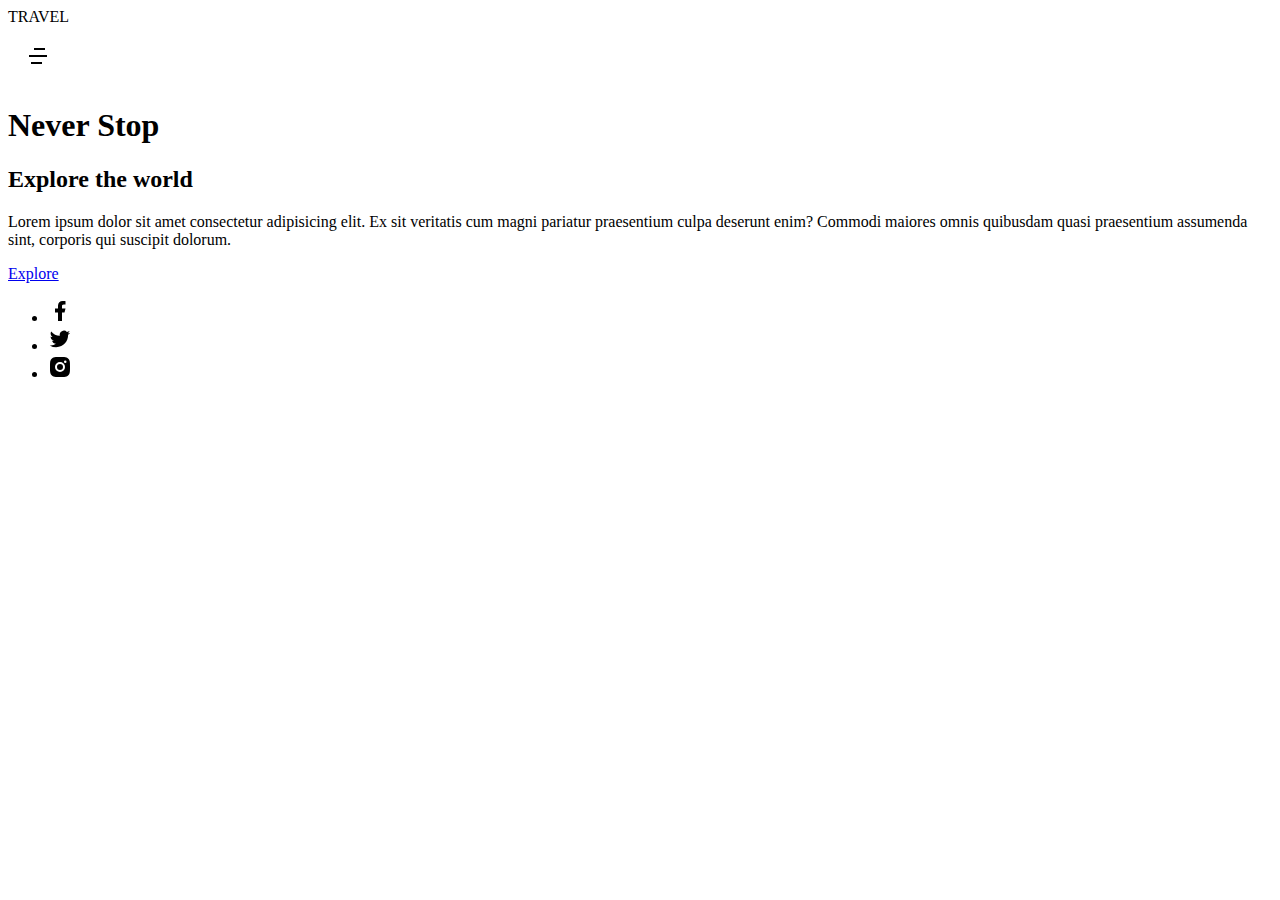
==== lesson1&2/index4.html @ d9391060 "lesson3" ====
<!DOCTYPE html>
<html lang="en">
  <head>
    <meta charset="UTF-8" />
    <meta http-equiv="X-UA-Compatible" content="IE=edge" />
    <meta name="viewport" content="width=device-width, initial-scale=1.0" />
    <link rel="stylesheet" href="./style4.css" />
    <title>Project</title>
  </head>
  <body>
    <section class="showcase">
      <header>
        <div class="logo">Travel</div>
        <div class="toggle"></div>
      </header>

      <!-- <video src="./src/video/background.mp4" autoplay muted loop></video> -->
      <div class="overlay"></div>

      <div class="text"></div>
      <h1>Never Stop</h1>
      <h2>Explore the world</h2>
      <p>
        Lorem ipsum dolor sit amet consectetur adipisicing elit. Ex sit
        veritatis cum magni pariatur praesentium culpa deserunt enim? Commodi
        maiores omnis quibusdam quasi praesentium assumenda sint, corporis qui
        suscipit dolorum.
      </p>
      <a href="#">Explore</a>
      <footer>
        <ul>
          <li>
            <a href="#"><img src="./src/images/facebook.svg" alt="" /></a>
          </li>
          <li>
            <a href="#"><img src="./src/images/twitter.svg" alt="" /></a>
          </li>
          <li>
            <a href="#"><img src="./src/images/instagram.svg" alt="" /></a>
          </li>
        </ul>
      </footer>
    </section>
  </body>
</html>
---- lesson1&2/style4.css ----
section.showcase > div > .text > h1,
section.showcase > div > .text > h2,
section.showcase > header > .logo {
  text-transform: uppercase;
}
section.showcase > header > .toggle {
  background: url("./src/images/menu.svg");
  width: 60px;
  height: 60px;
  background-repeat: no-repeat;
  background-position: center;
}
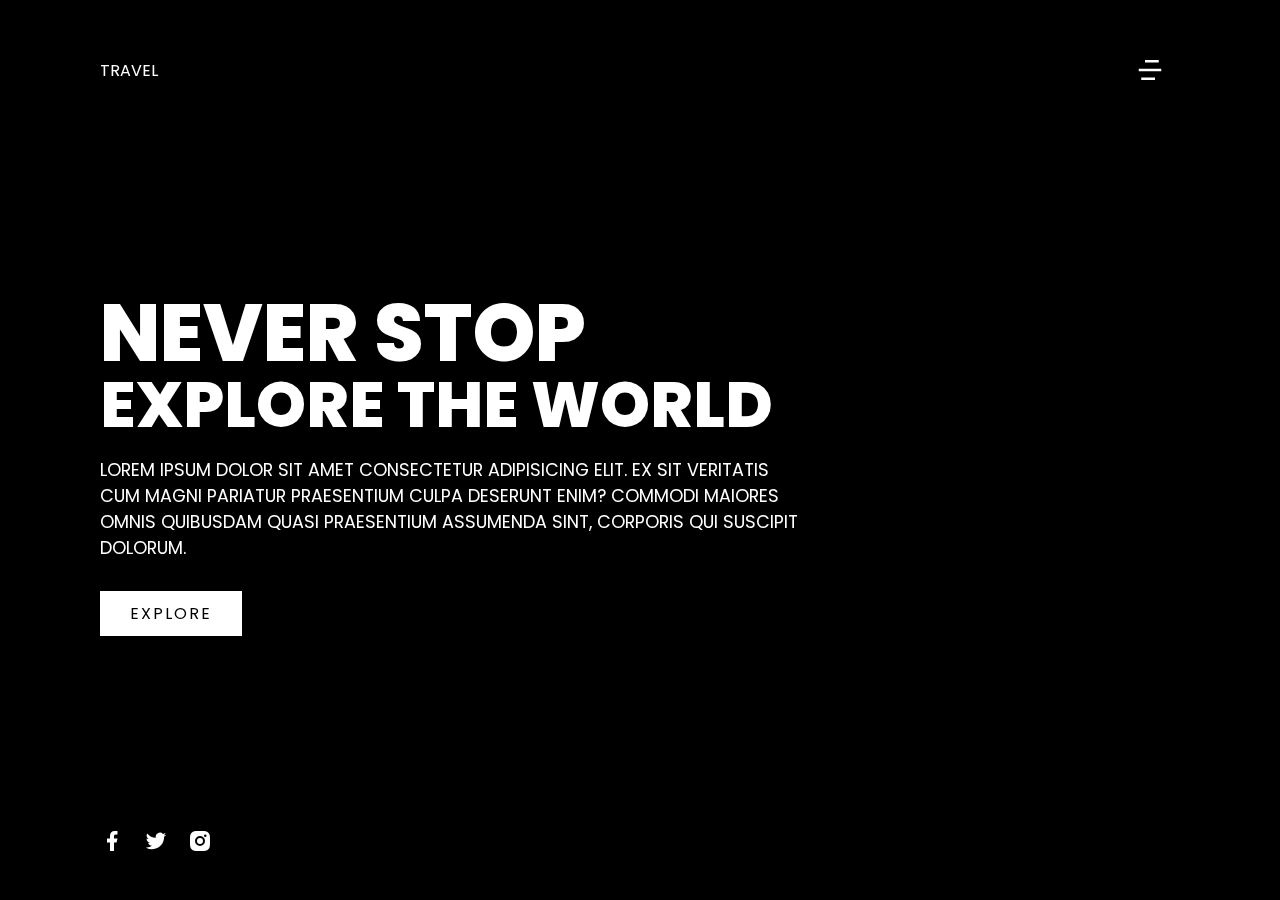
==== commit c1499a10: "project" ====
--- a/lesson1&2/index4.html
+++ b/lesson1&2/index4.html
@@ -14,21 +14,22 @@
         <div class="toggle"></div>
       </header>
 
-      <!-- <video src="./src/video/background.mp4" autoplay muted loop></video> -->
+      <video src="./src/video/background.mp4" autoplay muted loop></video>
+
       <div class="overlay"></div>
-
-      <div class="text"></div>
-      <h1>Never Stop</h1>
-      <h2>Explore the world</h2>
-      <p>
-        Lorem ipsum dolor sit amet consectetur adipisicing elit. Ex sit
-        veritatis cum magni pariatur praesentium culpa deserunt enim? Commodi
-        maiores omnis quibusdam quasi praesentium assumenda sint, corporis qui
-        suscipit dolorum.
-      </p>
-      <a href="#">Explore</a>
+      <div class="text">
+        <h1>Never Stop</h1>
+        <h2>Explore the world</h2>
+        <p>
+          Lorem ipsum dolor sit amet consectetur adipisicing elit. Ex sit
+          veritatis cum magni pariatur praesentium culpa deserunt enim? Commodi
+          maiores omnis quibusdam quasi praesentium assumenda sint, corporis qui
+          suscipit dolorum.
+        </p>
+        <a href="#">Explore</a>
+      </div>
       <footer>
-        <ul>
+        <ul class="social">
           <li>
             <a href="#"><img src="./src/images/facebook.svg" alt="" /></a>
           </li>
@@ -41,5 +42,16 @@
         </ul>
       </footer>
     </section>
+    <div class="menu">
+      <ul>
+        <li><a href="#">Home</a></li>
+        <li><a href="#">News</a></li>
+        <li><a href="#">Destination</a></li>
+        <li><a href="#">Blog</a></li>
+        <li><a href="#">Contact</a></li>
+      </ul>
+    </div>
   </body>
+
+  <script src="./script.js"></script>
 </html>
--- a/lesson1&2/style4.css
+++ b/lesson1&2/style4.css
@@ -1,12 +1,173 @@
-section.showcase > div > .text > h1,
+@import url("https://fonts.googleapis.com/css2?family=Poppins:ital,wght@0,100;0,200;0,300;0,400;0,500;0,600;0,700;0,800;0,900;1,100;1,200;1,300;1,400;1,500;1,600;1,700;1,800;1,900&display=swap");
+
+:root {
+  --overlay-color: #03a9f4;
+  --background-color: #000;
+  --font-color: #fff;
+  --menu-width: 300px;
+}
+* {
+  margin: 0;
+  padding: 0;
+  box-sizing: border-box;
+  font-family: "Poppins", sans-serif;
+}
+
+.showcase {
+  position: absolute;
+  top: 0;
+  left: 0;
+  width: 100%;
+  height: 100%;
+  padding: 40px 100px;
+  z-index: 99;
+  display: flex;
+  flex-direction: column;
+  justify-content: space-between;
+  text-transform: uppercase;
+  background-color: var(--background-color);
+  color: var(--font-color);
+}
+
+.showcase.active {
+  right: var(--menu-width);
+  width: calc(100% - var(--menu-width));
+}
+
+/* section.showcase > div > .text > h1,
 section.showcase > div > .text > h2,
 section.showcase > header > .logo {
   text-transform: uppercase;
+} */
+
+.showcase header {
+  width: 100%;
+  display: flex;
+  justify-content: space-between;
+  align-items: center;
 }
-section.showcase > header > .toggle {
+
+.toggle {
   background: url("./src/images/menu.svg");
   width: 60px;
   height: 60px;
   background-repeat: no-repeat;
+  background-size: 30px;
   background-position: center;
+  cursor: pointer;
+  filter: invert(1);
+  transition: 0.5s;
 }
+
+.toggle.active {
+  background-image: url("./src/images/close.svg");
+}
+
+.showcase video {
+  position: absolute;
+  top: 0;
+  left: 0;
+  width: 100%;
+  height: 100%;
+  object-fit: cover;
+  z-index: -1;
+  opacity: 0.8;
+  transition: 0.5s;
+}
+
+.overlay {
+  background: var(--overlay-color);
+  position: absolute;
+  top: 0;
+  left: 0;
+  width: 100%;
+  height: 100%;
+  mix-blend-mode: overlay;
+  z-index: -1;
+}
+
+.text h1 {
+  font-size: 5rem;
+  font-weight: 800;
+  line-height: 1em;
+}
+.text h2 {
+  font-size: 4rem;
+  font-weight: 800;
+  line-height: 1em;
+}
+.text p {
+  font-size: 1.1rem;
+  margin: 20px 0;
+  max-width: 700px;
+}
+.text a {
+  display: inline-block;
+  font-size: 1rem;
+  background-color: var(--font-color);
+  padding: 10px 30px;
+  text-transform: uppercase;
+  color: var(--background-color);
+  margin-top: 10px;
+  text-decoration: none;
+  letter-spacing: 2px;
+  cursor: pointer;
+  transition: 0.2s;
+}
+
+.text a:hover {
+  color: aqua;
+}
+
+.social {
+  display: flex;
+}
+.social li {
+  list-style: none;
+}
+
+.social li a {
+  display: inline-block;
+  filter: invert(1);
+  margin-right: 20px;
+  transition: 2s;
+}
+.social li a:not(last-child) {
+  margin-right: 20px;
+  transition: 2s;
+}
+.social li a:hover {
+  transform: translateY(-10px);
+}
+.menu {
+  z-index: 1;
+  position: absolute;
+  top: 0;
+  right: 0;
+  width: var(--menu-width);
+  height: 100%;
+  display: flex;
+  justify-content: center;
+  align-items: center;
+}
+.menu ul {
+  list-style: none;
+}
+.menu li a {
+  color: var(--overlay-color);
+  text-decoration: none;
+  font-size: 24px;
+}
+
+@media (max-width: 798px) {
+  .showcase {
+    padding: 40px;
+  }
+
+  .text h1 {
+    font-size: 3rem;
+  }
+  .text h2 {
+    font-size: 2rem;
+  }
+}
